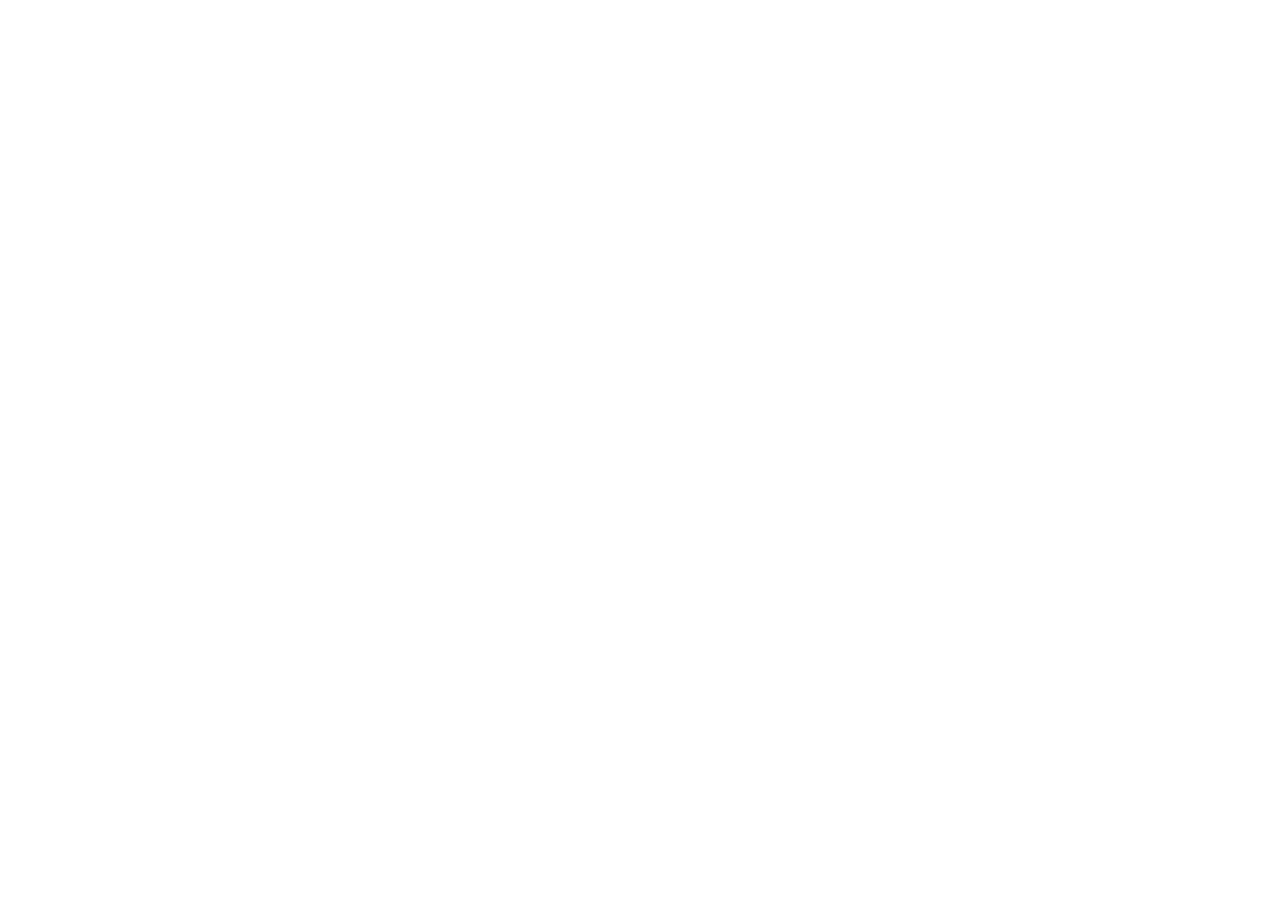
==== lib-remoteconfig/http/content/modern/rtc_index.html @ fd166406 "Initial commit" ====
<!DOCTYPE html>
<html>
<head>
<link rel="stylesheet" href="/styles.css" />
<title>RTC</title>
</head>
<body>
	<div id="appNav"></div>
	<div id="appHeader"></div>
	<div id="appFooter"></div>
	<div id="appActions"></div>
	<script src="/layout.js" type="text/javascript"></script>
	<script src="/status/index.js" type="text/javascript"></script>
	<script>
		bootPage('rtc');
		list();
		version();
	</script>
</body>
</html>
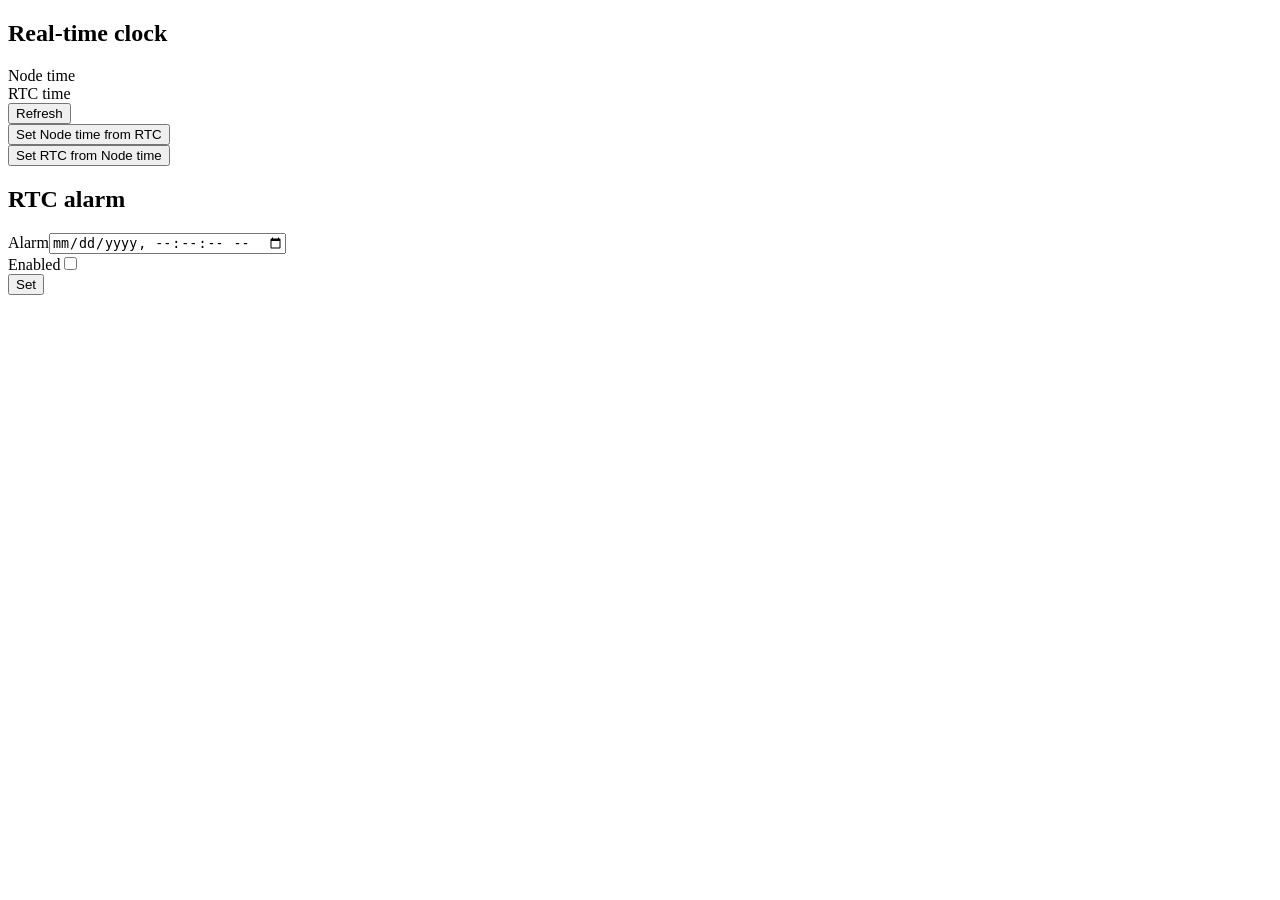
==== commit 02d99e2d: "Remove storage/global config, add RTC UI This change streamlines remoteconfig by dropping the storag" ====
--- a/lib-remoteconfig/http/content/modern/rtc_index.html
+++ b/lib-remoteconfig/http/content/modern/rtc_index.html
@@ -1,20 +1,34 @@
 <!DOCTYPE html>
-<html>
+<html lang="en">
 <head>
-<link rel="stylesheet" href="/styles.css" />
+<meta charset="utf-8">
+<meta name="viewport" content="width=device-width, initial-scale=1">
+<link rel="stylesheet" href="/styles.css">
 <title>RTC</title>
 </head>
 <body>
-	<div id="appNav"></div>
-	<div id="appHeader"></div>
-	<div id="appFooter"></div>
-	<div id="appActions"></div>
-	<script src="/layout.js" type="text/javascript"></script>
-	<script src="/status/index.js" type="text/javascript"></script>
-	<script>
-		bootPage('rtc');
-		list();
-		version();
-	</script>
+<div id="appNav"></div>
+<div id="appHeader"></div>
+<div class="card">
+  <h2>Real-time clock</h2>
+  <div class="row"><label>Node time</label><span id="nodeTime"></span></div>
+  <div class="row"><label>RTC time</label><span id="rtcTime"></span></div>
+  <div class="row"><button onclick="refreshRtc()">Refresh</button></div>
+  <div class="row"><button onclick="hcToSys()">Set Node time from RTC</button></div>
+  <div class="row"><button onclick="sysToHc()">Set RTC from Node time</button></div>
+</div>
+<div class="card">
+  <h2>RTC alarm</h2>
+  <div class="row"><label for="alarmInput">Alarm</label><input type="datetime-local" id="alarmInput" step="1"></div>
+  <div class="row checkbox"><label for="chkbox">Enabled</label><input type="checkbox" id="chkbox"></div>
+  <div class="row"><button onclick="setRtcAlarm()">Set</button></div>
+</div>
+<div id="appFooter"></div>
+<div id="appActions"></div>
+<script src="/common.js"></script>
+<script src="/layout.js"></script>
+<script src="/date.js"></script>
+<script src="/rtc/index.js"></script>
+<script>bootPage('rtc'); list(); version(); refreshRtc();</script>
 </body>
 </html>
